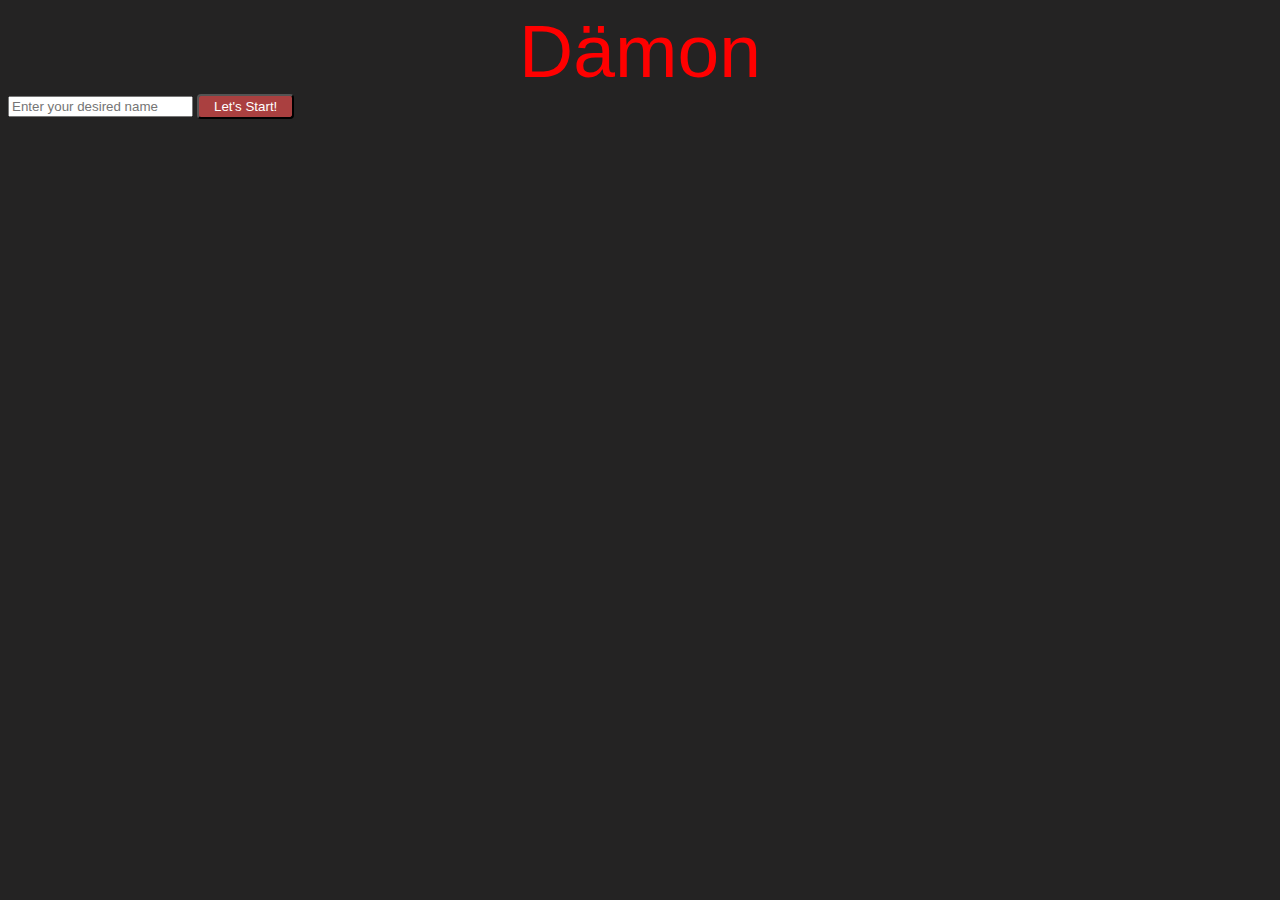
==== index.html @ bb75f1ee "story  3" ====
<!DOCTYPE html>
<html lang="en">
<head>
    <meta charset="UTF-8">
    <meta name="viewport" content="width=device-width, initial-scale=1.0">
    <meta http-equiv="X-UA-Compatible" content="ie=edge">
    <link rel="stylesheet" type="text/css" href="theme.css">
    <title>Jace Dang and Matthew Sickler</title>
</head>
<body>
<!--Reference for textFeildInput: https://www.youtube.com/watch?v=lThuZY0-S_8 -->

<div class="container"> Dämon
    

</div> 
<input id="adventurer" placeholder="Enter your desired name">
<button onclick="getName()" id="buutoo">Let's Start!</button>

    <script>

    var usrName = ""


    function getName(){
        var str = document.getElementById("adventurer").value;
        usrName = str;
        console.log(usrName);
        displayMyStory();

    }
    </script>


                                        <!--Code for the story to work-->
    <!--Container for the story-->
    <div id="theStory">

    </div>
    <!--Container for the buttons-->
    <div id="buttons">

    </div>
    

    
    

    <script>    
    //creates story
    
    


    let storyTracker=document.getElementById("theStory");

    let buttonTracker=document.getElementById("buttons");
    
    let pastStory=["start"];

    function createStory(text){
        let storyText=document.createElement("p");
        storyText.innerText=text;
        storyTracker.appendChild(storyText);
    }
    //Displays story on screen

    function displayMyStory(){
        let chunk=pastStory[pastStory.length -1];
        storyTracker.innerHTML="";
        buttonTracker.innerHTML="";
        for(let page of pastStory){
            createStory(story[page].text());
        }
        for(let choice of story[chunk].choices){
            createButton(choice[0], choice[1])
        }
    }
    //Shorthand buttonCreation

    function createButton(booto, choice){
        let button=document.createElement("button");
        button.innerHTML=booto;
        buttonTracker.appendChild(button);
        button.addEventListener("click", function(){
            pastStory.push(choice);
            displayMyStory();
        });
    }
    //Run everything on the page

                                        /*The actually story writing and choice options*/

    const story = {
        start : {
            text : function(){ return "You’ve been hit by a truck, but somehow your soul transfer through the 10th dimension, into a baby’s body. Your name is" + usrName + ". This baby is abandoned and left at nowhere. In this world, people could use Charma to use magic, magic is divided into two categories, white magic, and elements magic. White magic is magic like teleport, buff strength, healing, etc. Elements magic are fire, water, earth, metal, wood. People will be born with either white magic or elements magic. Only a small percent of people will be born with two or more elements. You have archived main character arua and you were born with white magic."
},
            choices:[
                ["Adopted by monster","mons"],
                ["Adopted by human", "human"],
                ["Adopted by God", "God"]
            ]
        },
        mons:{
            text : function(){return "You have been adopted by a monster, his name is Erzan, a nice monster. Every monster in the village seems to like you, they raise you well enough for you to know all about survival and hunting skills. As time go toward, you are 18. Today is your birthday, Erzan intends to ask you to go on a hunting trip with him."} ,
            choices:[
                ["Go with Erzan","yesErzan"],
                ["Ask Erzan to stay home and enjoy your birthday party.","noErzan"]
            ]
        },
        human:{
            text : function(){return " \"Who putted this basket right here ?\", a woman\'s voice said." + "\n" +
' "Wh-wh-what! A baby ? I always wonder why humans can be this cruel to abandon their child" ' + "sign, she picks up the basket and say," + ' "Lucky you little brat that I found you, I think we will have a good time together" ' + "\n"  +
"You have been adopted by a woman named Elora, she is a witch, who wish to have a peaceful life among the humans. You spent 18 years with her, and today is your 18th birthday. You wonder how big is the world outside the village you live in."
},
            choices:[
                ["Ask Elora to move out and go on an adventure by yourself.","moveOut"],
                ["Feel insecure, stay home and ask Elora to teach you more about magic.","learnMagic"]
            ]
        },
        God:{
            text : function (){return "You see a guy’re holding a thunder in his hand, on the other hand you see him holding something round, water dropping down, but you still a baby, so you don’t have any question, and you will forget this soon." + "\n" + 
"God says." + "\n" +
"-Hm, so this tiny living creature is the result of crossed my forbid line? How fun it will be if I adopt this thing and raise him as my tool, this thing might be useful in the future." + "\n" +
"You have been adopted by God, the ruler of the world. You live a wealthy life, with friends, family, and everyone loves you. God teaches you how to harness your hidden power. You could use 30% of that power. Don’t underestimate 30%, compared to God, your 30% is equal to 5% of God. Today is your 18th birthday, God asks you if you want to help Marco, a believer, to raid a monster’s village, and prevent the dangers could come to humans." 
},
            choices:[
                ["You accept the quest and raid the village with Marco.","helpMarco"],
                ["You have plan with your friends, so you don’t go with Marco.","whoCaresAboutMarco"]
            ]
        },
        yesErzan: {
            text : function (){return "You go hunting with Erzan, in the trip you meet Marco. A powerful knight who’s looking for his master as the family will. Coincidence, you are his master. Would you like to take him as your servant ? Remember, Marco has his own army, which can be helpful in the future."},
            choices :[
                ["take Marco","getSlave"],
                ["don’t take Marco.","lostSlave"]
            ]
        },
        noErzan:{
            text : function (){return "Stay home with Erzan. Unfortunately, your monster village get raided by a human army, Marco is a leader. Because you are well loved in the village, all the monsters try to save you by sacrificing themselves. You escape, but you are the only one survive. Calm down your anger, you try to hide from the searching party, Marco dispatched to find you. You find a shelter, but there is an old man in it, reluctantly you stay with him. He starts a conversation with you, you try to ignore him, suddenly he mentions about your parents. He says that he knows who you parents are. You can’t trust him yet, so you ask more questions about your life, even your deepest secret. How suprise, he get all the answers right. You ask him about your parents, he says, \"Your parents were killed by God because they crossed the line that God forbid.\" You angry." 
},
            choices :[
                ["Ask old man to be your trainer.","respect"],
                ["Thanks for the information and leave.","notGood"]
            ]
        },
        moveOut:{
            text : function (){return "You move out, on your adventure, the only question that keeps going around in your head is why human and monster have such a barrier. You try to find the question. On your way, you meet an old man, he told you to go west and meet a guy named Zillian, he will give you the answer. You listen to him and go west. After 3 days of walking, you see a guy with a noble suit, at first you didn’t think he is Zillian, you ask" + "\n" + 
"-Are you Zillian ?" + "\n" +
"He says." + "\n" +
"-I am, and you are ?" + "\n" +
"-" + usrName +", I heard someone say that you can answer my question." + "\n" +
"Zillian says" + "\n" +
"-And your question is ?" + "\n" +
"You say." + "\n" +
"-Can humans and monsters live together ?" + "\n" + 
"-They can, but not all monsters are the same." + "\n" +
"You ask" + "\n" +
"-What do you mean by that ?" + "\n" + 
"-There is a long story behind this, would you want to know?" + "\n" + 
"You say." + "\n" +
"-Yes" + "\n" +
"-Once upon a time, a long time ago, monsters and humans are friends. But unfortunately the New God created another kind of monster, the evil one, this new kind attacks everything it sees without mercy, because the new kind looks like the old kind, so humans misunderstand that monsters try to take advantage over humans, little does god know humans still have faith in monsters, they wondered about the relation with monsters. Monsters and humans just need someone who is brave enough to stand out to reconcile their relationship." + "\n" +
"-hm..." + "\n" + 
"You hestiage for a moment and say." + "\n" + 
"-I will be that guy, I want humans and monsters to be friends again. Zillian, I don’t know who you are but it would be nice if I have someone who knows a lot about this world like you next to. Would you like to help me fix this relationship ?" + "\n" +
"-Yes. It’s my pleasure to help you." + "\n" + 
"You get an achievement, first friend in the adventure. Zillian will be the strongest help if you need him." + "\n" + 
"You and Zillian find way, make friends with everyone in your way. As far as you go, everyone loves you. On your way, you heard the rumor about the temple,that can make your wish come true." 
}, 
            choices :[
                ["Find more about this temple.","smart"],
                ["Go straight to the temple.","stupid" ]
            ]
        },
        learnMagic :{
            text : function (){return "You stay home with Elora."},
            choices :[
                ["Take quest","Eloradies"],
                ["Don't take quest","Eloralives"]
            ]
        },
        Eloradies:{
            text : function (){return "Angry"},
            choices :[
                ["Kill villagers","becomeEvil"],
                ["Leave the village","sad"]
            ]

        },
        becomeEvil:{
            text : function (){return "Find and learn about dark magic"},
            choices :[
                ["Sacrifice yourself to revival Elora","end1"],
                ["Use dark magic to create chaos","makeHumanDisappearforever"]
            ]

        },
        makeHumanDisappearforever:{//end
            text : function (){return "Create chaos, kill all humans, God tries to stop you but he failed, you kill God. Realize that Elora can't come back to live. You live in the jungle and avoid everyone and everything till you die alone." + "\n" +  "\n" + "Thank you for staying with us over the story."},
            
        },
        end1:{ //end
            text : function (){return "Elora comes back to life, she finds out that you sacrifice yourself to save her. She cries." + "\n" +  "\n" + "Thank you for staying with us over the story."}
        },

        sad:{
            text : function (){return "Heard about the temple that can make your wish come true"},
            choices :[
                ["Find more about this temple","smart2"],
                ["Go straight to the temple.","stupid2"]
            ]

        },
        smart2:{
            text : function (){return "Find out that there are traps, posions, and danger factors in this temple."},
            choices :[
                ["Get ready","youlive"],
                ["Don't get ready","youdie"]
            ]
        },
        youlive:{
            text : function (){return "You avoid all the dangers in your way, get into the deepest part of the temple. Your wish is "},
            choices :[
                ["Elora can come back to live.","happyEnd"],
                ["Mcdonald happy meal","dumb"]
            ]
        },
        dumb:{ //end
            text : function (){return "Because your wish is stupid, you die." + "\n" +  "\n" + "Thank you for staying with us over the story."},
            
        },
        happyEnd:{ //end
            text : function (){return "Elora comes back to live. She sees you, she knows you tried so hard to bring her back to life. You live happily ever after." + "\n" +  "\n" + "Thank you for staying with us over the story."},
        },
        Eloralives:{
            text : function (){return "Find out about the villages's plan. They try to get you this quest, so Elora will be home alone, they will kil her."},
            choices :[
                ["Angry, but still remember about 18 years live in the village. Leave the village","gowithElora"],
                ["Angry, pretend to left.","burnthevillage"]
            ]
        },
        burnthevillage:{ //end
            text : function (){return "You go back, set the village on fire. Feel happy about it, curious and take a bite of one burned human's meat. Feel good, kill more human and eat them, cooked. Become a myth to scared the butt out of the kids." + "\n" +  "\n" + "Thank you for staying with us over the story." },
            
        },
        gowithElora:{ //end 
            text : function (){return "You grow old with Elora, find a wife, have friends, a new place where everyone accept a witch and a half human half monster like you. Live happily ever after" + "\n" +  "\n" + "Thank you for tsaying with us over the story."},
        },
        helpMarco :{
            text : function (){return "Help Marco to raid the monster village, feel good about killing"},
            choices :[
                ["Ask Marco to join more raids","deathEnd"],
                ["Go by yourself, kill more monsters, become monster hunter.","deathEnd"]
            ]
        },
        deathEnd:{ //end
            text : function (){return "Once time when you rush in a monster cave without premission, the monster outnumbered you, they kill you and eat you like a delicious desert." + "\n" +  "\n" + "Thank you for staying with us over the story." },
            
        },
        whoCaresAboutMarco:{
            text : function (){return "You don't wanna work, you feel like going out. An old man sits under a tree"},
            choices :[
                ["Start a converstation with him","knowTheFuture"],
                ["Ignore him","WontGetInformation"]
            ]
        },
        WontGetInformation:{
            text : function (){return "When you walk away, he says one thing that you can't ignore him anymore."},
            choices :[
                ["Ask him to be your trainner","firstchallenge"],
                ["Thanks for the information, find way to "]
            ] 
        },
        knowTheFuture:{
            text : function (){return ""},
            choices :[
                [],
                []
            ]
        },
        smart:{
            text : function (){return ""},
            choices :[
                [],
                []
            ]
        },
        stupid:{
            text : function (){return ""},
            choices :[
                [],
                []
            ]
        },
        notGood:{
            text : function (){return ""},
            choices :[
                [],
                []
            ]
        },
        respect:{
            text : function (){return ""},
            choices :[
                [],
                []
            ]
        },
        getSlave:{
            text : function (){return ""},
            choices :[
                [],
                []
            ]

        },
        lostSlave:{
            text : function (){return ""},
            choices :[
                [],
                []
            ]
        },


        

        
    }   
</script>


</body>
</html>
---- theme.css ----
body{
    background-color: rgb(36, 35, 35);
}


button{
    background-color:rgb(170, 64, 64);
    color:white;
    border-radius: 4px; 
    border: 4
    px solid grey;
    padding:3px 15px;
}


p{
    color: whitesmoke;
    font-size: 25px ;
}

.container{
    
    display: flex;
    -webkit-flex-align: center;
    -ms-flex-align: center;
    -webkit-align-items: center;
    align-items: center;
    justify-content: center;
    color: red;
    font-size: 75px;
    font-family: 'Franklin Gothic Medium', 'Arial Narrow', Arial, sans-serif;

}



/* do whatever you want I guess Jace */
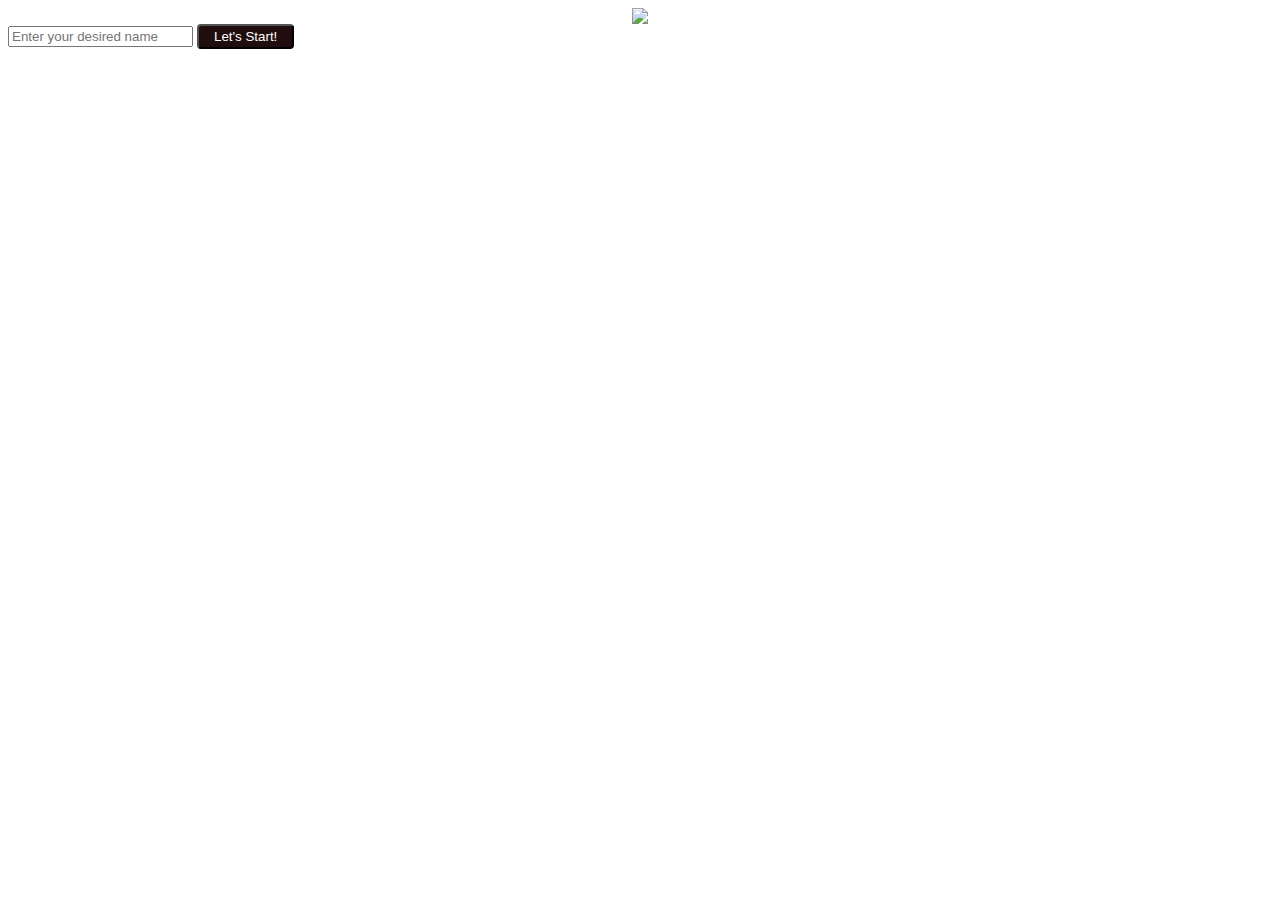
==== commit aa23063c: "BlackNWhite" ====
--- a/index.html
+++ b/index.html
@@ -10,7 +10,7 @@
 <body>
 <!--Reference for textFeildInput: https://www.youtube.com/watch?v=lThuZY0-S_8 -->
 
-<div class="container"> Dämon
+<div class="container"> <img src="damon.png">
     
 
 </div> 
--- a/theme.css
+++ b/theme.css
@@ -1,10 +1,10 @@
 body{
-    background-color: rgb(36, 35, 35);
+    background-color: white;
 }
 
 
 button{
-    background-color:rgb(170, 64, 64);
+    background-color:rgb(32,13,13);
     color:white;
     border-radius: 4px; 
     border: 4
@@ -14,12 +14,12 @@
 
 
 p{
-    color: whitesmoke;
+    color: black;
     font-size: 25px ;
 }
 
 .container{
-    
+    background-color: white;
     display: flex;
     -webkit-flex-align: center;
     -ms-flex-align: center;
@@ -32,6 +32,4 @@
 
 }
 
-
-
 /* do whatever you want I guess Jace */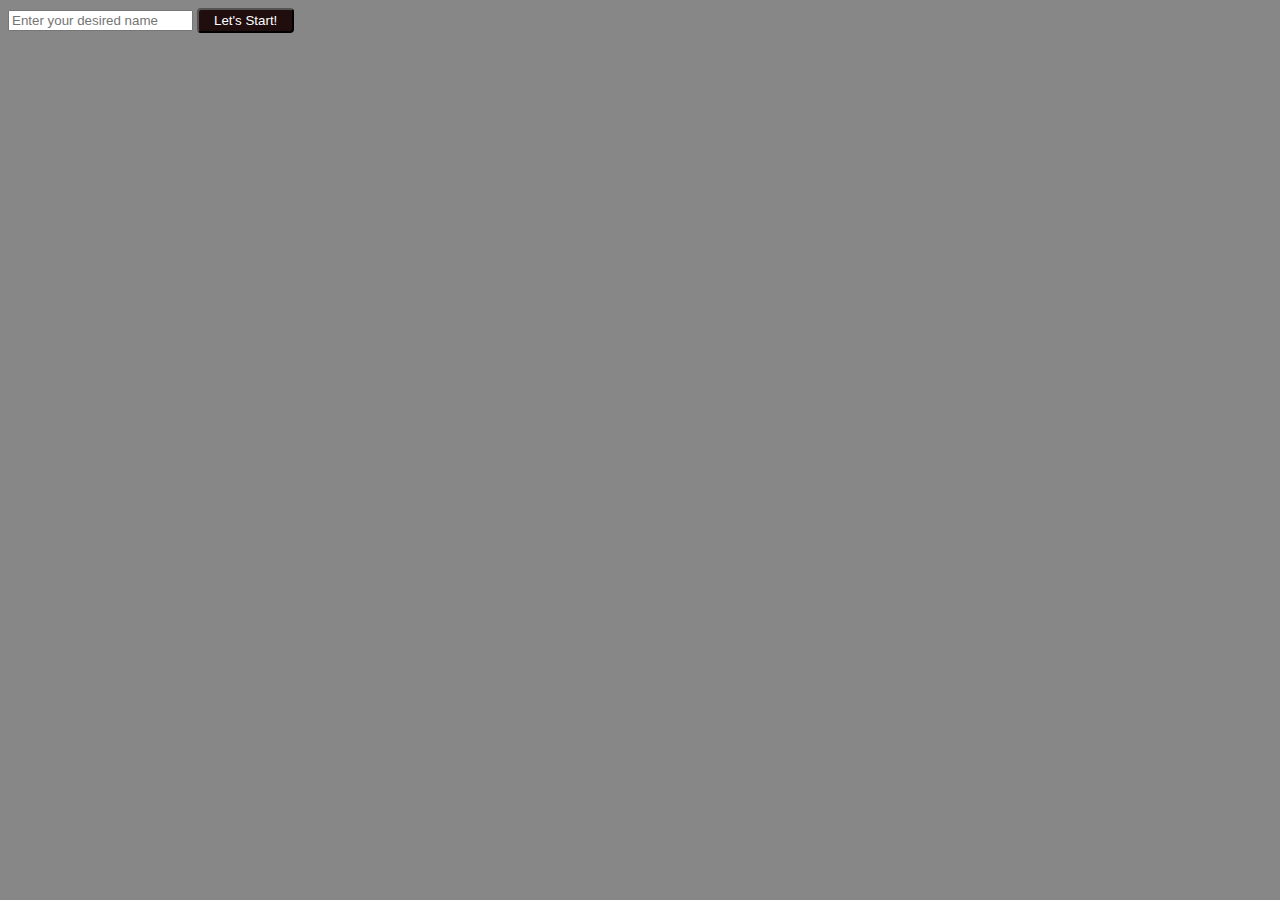
==== commit f8333f37: "chaneg 1" ====
--- a/index.html
+++ b/index.html
@@ -10,10 +10,11 @@
 <body>
 <!--Reference for textFeildInput: https://www.youtube.com/watch?v=lThuZY0-S_8 -->
 
-<div class="container"> <img src="damon.png">
+<div class="container"> 
     
 
 </div> 
+
 <input id="adventurer" placeholder="Enter your desired name">
 <button onclick="getName()" id="buutoo">Let's Start!</button>
 
@@ -93,7 +94,7 @@
 
     const story = {
         start : {
-            text : function(){ return "You’ve been hit by a truck, but somehow your soul transfer through the 10th dimension, into a baby’s body. Your name is" + usrName + ". This baby is abandoned and left at nowhere. In this world, people could use Charma to use magic, magic is divided into two categories, white magic, and elements magic. White magic is magic like teleport, buff strength, healing, etc. Elements magic are fire, water, earth, metal, wood. People will be born with either white magic or elements magic. Only a small percent of people will be born with two or more elements. You have archived main character arua and you were born with white magic."
+            text : function(){ return "You’ve been hit by a truck, but somehow your soul transfer through the 10th dimension, into a baby’s body. Your name is " + usrName + ". This baby is abandoned and left at nowhere. In this world, people could use Charma to use magic, magic is divided into two categories, white magic, and elements magic. White magic is magic like teleport, buff strength, healing, etc. Elements magic are fire, water, earth, metal, wood. People will be born with either white magic or elements magic. Only a small percent of people will be born with two or more elements. You have archived main character arua and you were born with white magic."
 },
             choices:[
                 ["Adopted by monster","mons"],
@@ -174,14 +175,14 @@
             ]
         },
         learnMagic :{
-            text : function (){return "You stay home with Elora."},
+            text : function (){return "You stay home with Elora. Learn more about magic, as you learn, you realize how powerful your white magic is. You can cancel other magic if you can see its flaws fast enough. One day, you try to fix the flaws, accidentally, you make the magic gain stronger. The villagers know, they ask you if you can help them to protect them village. Around this time, don’t know why but the village seems to be the only target of the monster’s , a lot of people were killed and sacrificed themselves to kill as many monsters as they could. You feels that you need to do something in return for those years you lived in the village. You use your magic to fight against the raids, and teach villagers who you see they could do something. One day, the village's chief give you a mission which requires leaving the village for a month. Something seems odd."},
             choices :[
                 ["Take quest","Eloradies"],
                 ["Don't take quest","Eloralives"]
             ]
         },
         Eloradies:{
-            text : function (){return "Angry"},
+            text : function (){return "You take the quest and head out to do your mission. When you come back, everyone say that Elora is gone, she said she needs to do something and it's emergency. You believe them. As time goes by, It'd been a year since Elora's gone. You accidetally hear the villagers say that they feel so good for killed Elora. You can't believe that you heard, you appear and ask them. They conf  "},
             choices :[
                 ["Kill villagers","becomeEvil"],
                 ["Leave the village","sad"]
@@ -266,12 +267,19 @@
             ]
         },
         WontGetInformation:{
-            text : function (){return "When you walk away, he says one thing that you can't ignore him anymore."},
+            text : function (){return "When you walk away, he says one thing that you can't ignore him anymore. You ask if what old man said is real. He c "},
             choices :[
                 ["Ask him to be your trainner","firstchallenge"],
-                ["Thanks for the information, find way to "]
+                ["Thanks for the information and leave." , "findwaytodefeatGodurself"]
             ] 
         },
+        findwaytodefeatGodurself:{
+            text : function (){return "After you know that your parents were killed by God, a guy you thought "},
+            choices :[
+                ["Do whatever it takes to get power"],
+                []
+            ]
+        },
         knowTheFuture:{
             text : function (){return ""},
             choices :[
@@ -308,10 +316,10 @@
             ]
         },
         getSlave:{
-            text : function (){return ""},
-            choices :[
-                [],
-                []
+            text : function (){return "You accept Marco as a servant, but you still not trust him yet. All of the sudden, he asks if you know about the temple that makes your wish come true."},
+            choices :[
+                ["Go to the temple",],
+                ["Don't go",""]
             ]
 
         },
--- a/theme.css
+++ b/theme.css
@@ -1,10 +1,10 @@
 body{
-    background-color: white;
+    background-color:rgb(136, 135, 135);
 }
 
 
 button{
-    background-color:rgb(32,13,13);
+    background-color:rgb(32, 13, 13);
     color:white;
     border-radius: 4px; 
     border: 4
@@ -14,22 +14,21 @@
 
 
 p{
-    color: black;
+    color: whitesmoke;
     font-size: 25px ;
 }
 
 .container{
-    background-color: white;
+    
     display: flex;
     -webkit-flex-align: center;
     -ms-flex-align: center;
     -webkit-align-items: center;
     align-items: center;
     justify-content: center;
-    color: red;
-    font-size: 75px;
-    font-family: 'Franklin Gothic Medium', 'Arial Narrow', Arial, sans-serif;
+    
 
 }
 
-/* do whatever you want I guess Jace */+
+
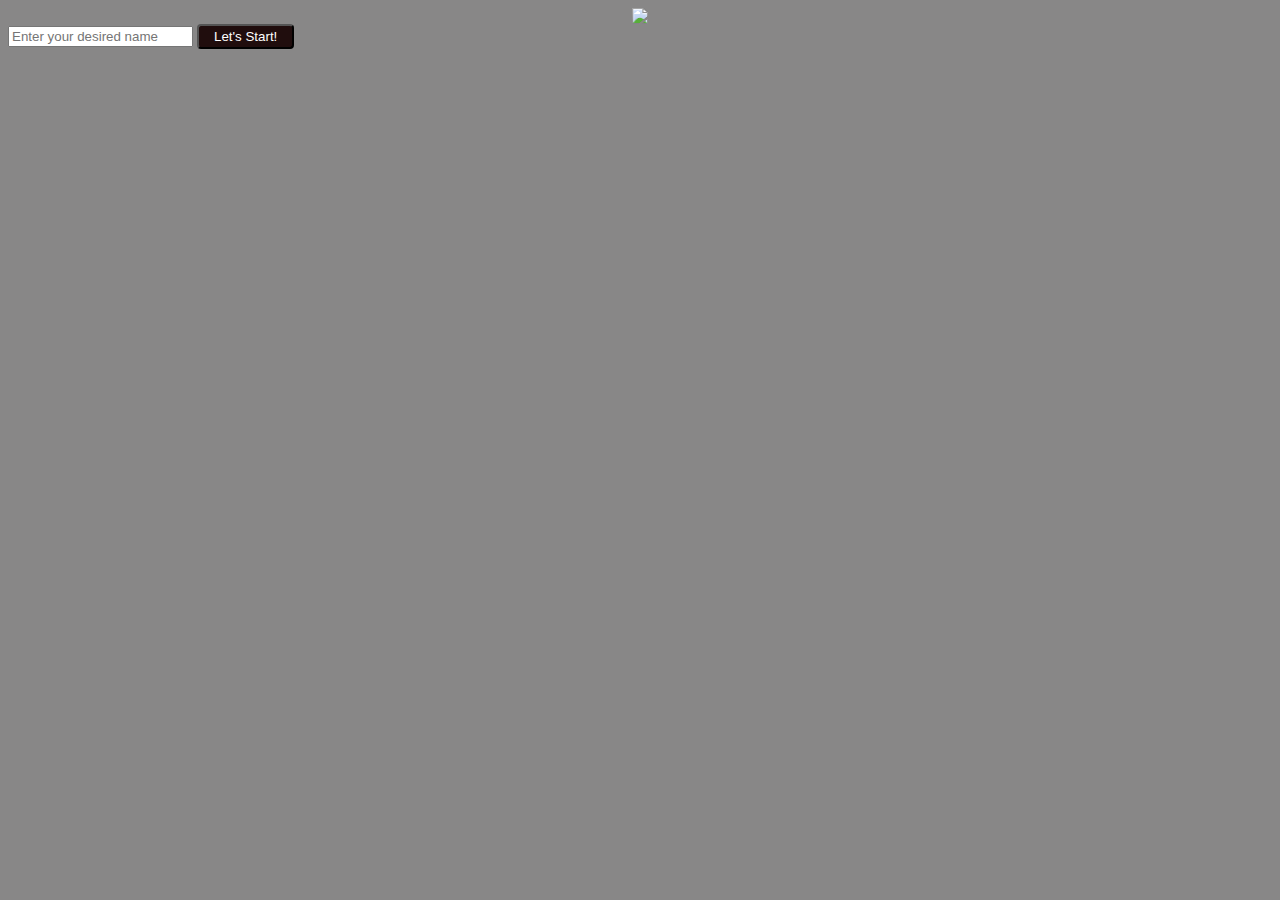
==== commit 5967c865: "asd" ====
--- a/index.html
+++ b/index.html
@@ -10,11 +10,10 @@
 <body>
 <!--Reference for textFeildInput: https://www.youtube.com/watch?v=lThuZY0-S_8 -->
 
-<div class="container"> 
+<div class="container"> <img src="damon.png">
     
 
 </div> 
-
 <input id="adventurer" placeholder="Enter your desired name">
 <button onclick="getName()" id="buutoo">Let's Start!</button>
 
@@ -94,7 +93,7 @@
 
     const story = {
         start : {
-            text : function(){ return "You’ve been hit by a truck, but somehow your soul transfer through the 10th dimension, into a baby’s body. Your name is " + usrName + ". This baby is abandoned and left at nowhere. In this world, people could use Charma to use magic, magic is divided into two categories, white magic, and elements magic. White magic is magic like teleport, buff strength, healing, etc. Elements magic are fire, water, earth, metal, wood. People will be born with either white magic or elements magic. Only a small percent of people will be born with two or more elements. You have archived main character arua and you were born with white magic."
+            text : function(){ return "You’ve been hit by a truck, but somehow your soul transfer through the 10th dimension, into a baby’s body. Your name is" + usrName + ". This baby is abandoned and left at nowhere. In this world, people could use Charma to use magic, magic is divided into two categories, white magic, and elements magic. White magic is magic like teleport, buff strength, healing, etc. Elements magic are fire, water, earth, metal, wood. People will be born with either white magic or elements magic. Only a small percent of people will be born with two or more elements. You have archived main character arua and you were born with white magic."
 },
             choices:[
                 ["Adopted by monster","mons"],
@@ -175,14 +174,14 @@
             ]
         },
         learnMagic :{
-            text : function (){return "You stay home with Elora. Learn more about magic, as you learn, you realize how powerful your white magic is. You can cancel other magic if you can see its flaws fast enough. One day, you try to fix the flaws, accidentally, you make the magic gain stronger. The villagers know, they ask you if you can help them to protect them village. Around this time, don’t know why but the village seems to be the only target of the monster’s , a lot of people were killed and sacrificed themselves to kill as many monsters as they could. You feels that you need to do something in return for those years you lived in the village. You use your magic to fight against the raids, and teach villagers who you see they could do something. One day, the village's chief give you a mission which requires leaving the village for a month. Something seems odd."},
+            text : function (){return "You stay home with Elora."},
             choices :[
                 ["Take quest","Eloradies"],
                 ["Don't take quest","Eloralives"]
             ]
         },
         Eloradies:{
-            text : function (){return "You take the quest and head out to do your mission. When you come back, everyone say that Elora is gone, she said she needs to do something and it's emergency. You believe them. As time goes by, It'd been a year since Elora's gone. You accidetally hear the villagers say that they feel so good for killed Elora. You can't believe that you heard, you appear and ask them. They conf  "},
+            text : function (){return "Angry"},
             choices :[
                 ["Kill villagers","becomeEvil"],
                 ["Leave the village","sad"]
@@ -267,19 +266,12 @@
             ]
         },
         WontGetInformation:{
-            text : function (){return "When you walk away, he says one thing that you can't ignore him anymore. You ask if what old man said is real. He c "},
+            text : function (){return "When you walk away, he says one thing that you can't ignore him anymore."},
             choices :[
                 ["Ask him to be your trainner","firstchallenge"],
-                ["Thanks for the information and leave." , "findwaytodefeatGodurself"]
+                ["Thanks for the information, find way to "]
             ] 
         },
-        findwaytodefeatGodurself:{
-            text : function (){return "After you know that your parents were killed by God, a guy you thought "},
-            choices :[
-                ["Do whatever it takes to get power"],
-                []
-            ]
-        },
         knowTheFuture:{
             text : function (){return ""},
             choices :[
@@ -316,10 +308,10 @@
             ]
         },
         getSlave:{
-            text : function (){return "You accept Marco as a servant, but you still not trust him yet. All of the sudden, he asks if you know about the temple that makes your wish come true."},
-            choices :[
-                ["Go to the temple",],
-                ["Don't go",""]
+            text : function (){return ""},
+            choices :[
+                [],
+                []
             ]
 
         },
@@ -343,3 +335,4 @@
 </html>
 
 
+
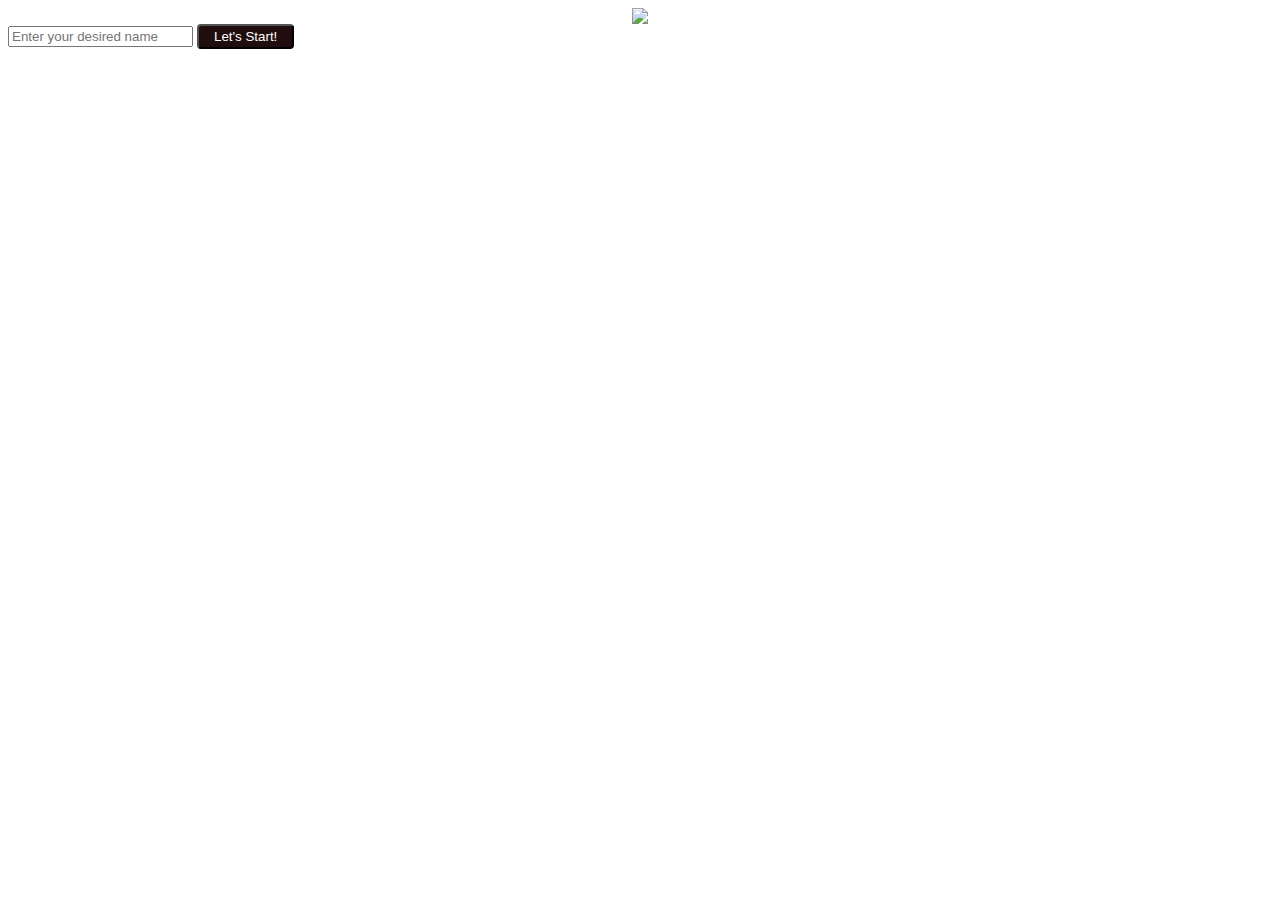
==== commit 5a1e3f87: "change !" ====
--- a/index.html
+++ b/index.html
@@ -14,6 +14,7 @@
     
 
 </div> 
+
 <input id="adventurer" placeholder="Enter your desired name">
 <button onclick="getName()" id="buutoo">Let's Start!</button>
 
@@ -93,7 +94,7 @@
 
     const story = {
         start : {
-            text : function(){ return "You’ve been hit by a truck, but somehow your soul transfer through the 10th dimension, into a baby’s body. Your name is" + usrName + ". This baby is abandoned and left at nowhere. In this world, people could use Charma to use magic, magic is divided into two categories, white magic, and elements magic. White magic is magic like teleport, buff strength, healing, etc. Elements magic are fire, water, earth, metal, wood. People will be born with either white magic or elements magic. Only a small percent of people will be born with two or more elements. You have archived main character arua and you were born with white magic."
+            text : function(){ return "You’ve been hit by a truck, but somehow your soul transfer through the 10th dimension, into a baby’s body. Your name is " + usrName + ". This baby is abandoned and left at nowhere. In this world, people could use Charma to use magic, magic is divided into two categories, white magic, and elements magic. White magic is magic like teleport, buff strength, healing, etc. Elements magic are fire, water, earth, metal, wood. People will be born with either white magic or elements magic. Only a small percent of people will be born with two or more elements. You have archived main character arua and you were born with white magic."
 },
             choices:[
                 ["Adopted by monster","mons"],
@@ -174,14 +175,14 @@
             ]
         },
         learnMagic :{
-            text : function (){return "You stay home with Elora."},
+            text : function (){return "You stay home with Elora. Learn more about magic, as you learn, you realize how powerful your white magic is. You can cancel other magic if you can see its flaws fast enough. One day, you try to fix the flaws, accidentally, you make the magic gain stronger. The villagers know, they ask you if you can help them to protect them village. Around this time, don’t know why but the village seems to be the only target of the monster’s , a lot of people were killed and sacrificed themselves to kill as many monsters as they could. You feels that you need to do something in return for those years you lived in the village. You use your magic to fight against the raids, and teach villagers who you see they could do something. One day, the village's chief give you a mission which requires leaving the village for a month. Something seems odd."},
             choices :[
                 ["Take quest","Eloradies"],
                 ["Don't take quest","Eloralives"]
             ]
         },
         Eloradies:{
-            text : function (){return "Angry"},
+            text : function (){return "You take the quest and head out to do your mission. When you come back, everyone say that Elora is gone, she said she needs to do something and it's emergency. You believe them. As time goes by, It'd been a year since Elora's gone. You accidetally hear the villagers say that they feel so good for killed Elora. You can't believe that you heard, you appear and ask them. They conf  "},
             choices :[
                 ["Kill villagers","becomeEvil"],
                 ["Leave the village","sad"]
@@ -266,12 +267,19 @@
             ]
         },
         WontGetInformation:{
-            text : function (){return "When you walk away, he says one thing that you can't ignore him anymore."},
+            text : function (){return "When you walk away, he says one thing that you can't ignore him anymore. You ask if what old man said is real. He c "},
             choices :[
                 ["Ask him to be your trainner","firstchallenge"],
-                ["Thanks for the information, find way to "]
+                ["Thanks for the information and leave." , "findwaytodefeatGodurself"]
             ] 
         },
+        findwaytodefeatGodurself:{
+            text : function (){return "After you know that your parents were killed by God, a guy you thought "},
+            choices :[
+                ["Do whatever it takes to get power"],
+                []
+            ]
+        },
         knowTheFuture:{
             text : function (){return ""},
             choices :[
@@ -308,10 +316,10 @@
             ]
         },
         getSlave:{
-            text : function (){return ""},
-            choices :[
-                [],
-                []
+            text : function (){return "You accept Marco as a servant, but you still not trust him yet. All of the sudden, he asks if you know about the temple that makes your wish come true."},
+            choices :[
+                ["Go to the temple",],
+                ["Don't go",""]
             ]
 
         },
@@ -335,4 +343,3 @@
 </html>
 
 
-
--- a/theme.css
+++ b/theme.css
@@ -1,5 +1,5 @@
 body{
-    background-color:rgb(136, 135, 135);
+    background-color: white;
 }
 
 
@@ -14,12 +14,12 @@
 
 
 p{
-    color: whitesmoke;
+    color: black;
     font-size: 25px ;
 }
 
 .container{
-    
+    background-color: white;
     display: flex;
     -webkit-flex-align: center;
     -ms-flex-align: center;
